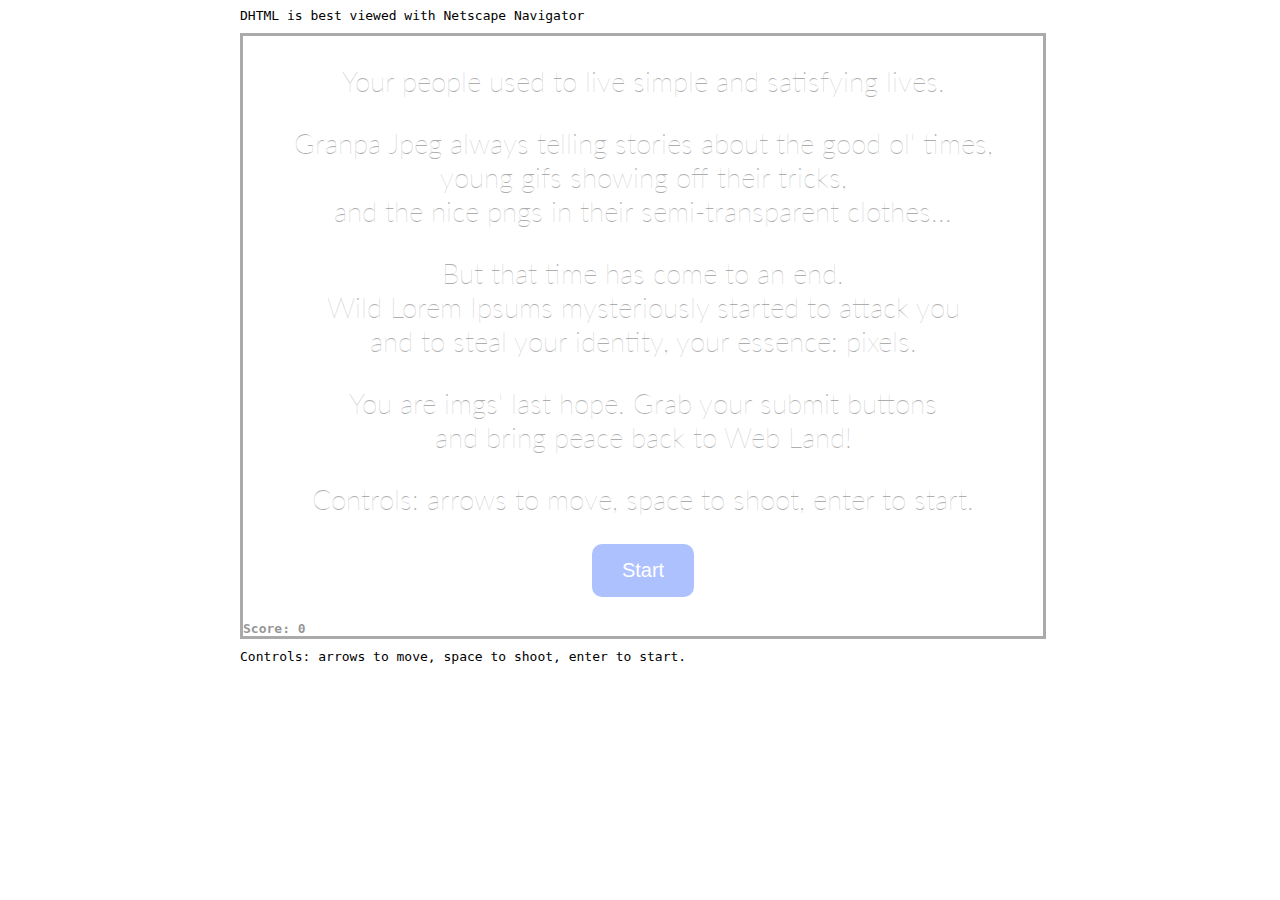
==== index.html @ 7947f4fa "Show real controls in index.html" ====
<html>
    <head>
        <meta charset="utf-8">
        <title>The Lost Image</title>
        <link rel="shortcut icon" type="image/gif" href="favicon.ico" />
        <meta property="og:title" content="The Lost Image" />
        <meta property="og:type" content="game" />
        <meta property="og:url" content="http://lorem.ndre.gr" />
        <meta property="og:description" content="Free the &lt;img&gt; people from the wild Lorem Ipsums that mysteriously started to attack you and to steal your pixels. Grab your &lt;submit&gt; buttons and bring peace back to Web Land!" />
        <meta property="og:image" content="http://lorem.ndre.gr/lorem.png" />
        <meta name="twitter:card" content="summary">
        <meta name="twitter:title" content="The Lost Image">
        <meta name="twitter:description" content="Free the &lt;img&gt; people from the wild Lorem Ipsums that mysteriously started to attack you and to steal your pixels. Grab your &lt;submit&gt; buttons and bring peace back to Web Land!">
        <meta name="twitter:image" content="http://lorem.ndre.gr/lorem.png">
        <meta name="twitter:creator" content="@ilesinge">
        <style>
            iframe {
                display: block;
                margin: 10px auto;
                border: 3px solid #AAA;
            }
            #container {
                width: 800px;
                margin: 0 auto;
                font-family: monospace;
            }
            #social {
                text-align: right;
            }
        </style>
    </head>
    <body>
        <div id="container">
            DHTML is best viewed with Netscape Navigator
            <iframe id="frame" src="lorem.html" width="800" height="600"></iframe>
            Controls: arrows to move, space to shoot, enter to start.
            <div id="social">
                <!--<img src="twitter.png"/>
                <img src="facebook.png"/>-->
            </div>
        </div>
        <script>
            document.getElementsByTagName("iframe")[0].focus();
            document.getElementsByTagName("iframe")[0].contentWindow.document.body.focus();
        </script>
        <script>
          (function(i,s,o,g,r,a,m){i['GoogleAnalyticsObject']=r;i[r]=i[r]||function(){
          (i[r].q=i[r].q||[]).push(arguments)},i[r].l=1*new Date();a=s.createElement(o),
          m=s.getElementsByTagName(o)[0];a.async=1;a.src=g;m.parentNode.insertBefore(a,m)
          })(window,document,'script','//www.google-analytics.com/analytics.js','ga');

          ga('create', 'UA-48382037-2', 'ndre.gr');
          ga('send', 'pageview');
        </script>
    </body>
</html>
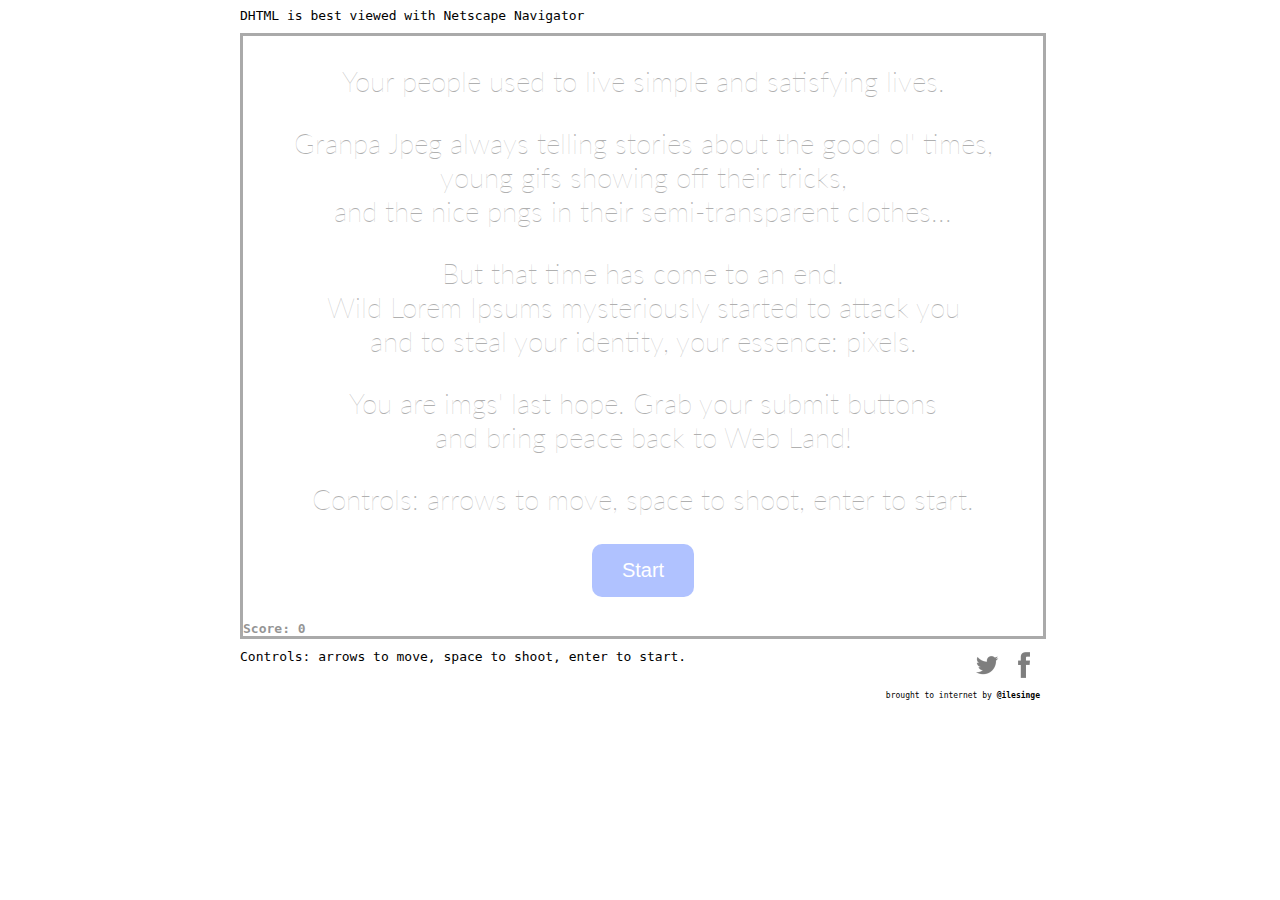
==== commit 61c05458: "Implement social buttons" ====
--- a/index.html
+++ b/index.html
@@ -25,7 +25,22 @@
                 font-family: monospace;
             }
             #social {
+                float: right;
                 text-align: right;
+                font-size: 8px;
+            }
+            #social a {
+                color: black;
+                font-weight: bold;
+                text-decoration: none;
+            }
+            #social a.share {
+                opacity: 0.5;
+                transition: opacity 0.3s;
+            }
+            #social a.share:hover {
+                opacity: 1;
+                transition: opacity 0.3s;
             }
         </style>
     </head>
@@ -33,11 +48,15 @@
         <div id="container">
             DHTML is best viewed with Netscape Navigator
             <iframe id="frame" src="lorem.html" width="800" height="600"></iframe>
+            <div id="social">
+                <a class="share" onclick="window.open(this.href,'','width=450,height=400'); return false;" href="https://twitter.com/share?url=http%3A%2F%2Florem.ndre.gr&text=Free+the+<img>+people+from+the+wild+Lorem+Ipsums!&via=ilesinge&related=ilesinge&hashtags=loremipsum,game"><img src="twitter.png" /></a>
+                <a class="share" onclick="window.open(this.href,'','width=450,height=400'); return false;" href="https://www.facebook.com/sharer/sharer.php?u=lorem.ndre.gr"><img src="facebook.png"/></a>
+                
+                <p>
+                    brought to internet by <a href="https://www.twitter.com/ilesinge">@ilesinge</a>
+                </p>
+            </div>
             Controls: arrows to move, space to shoot, enter to start.
-            <div id="social">
-                <!--<img src="twitter.png"/>
-                <img src="facebook.png"/>-->
-            </div>
         </div>
         <script>
             document.getElementsByTagName("iframe")[0].focus();
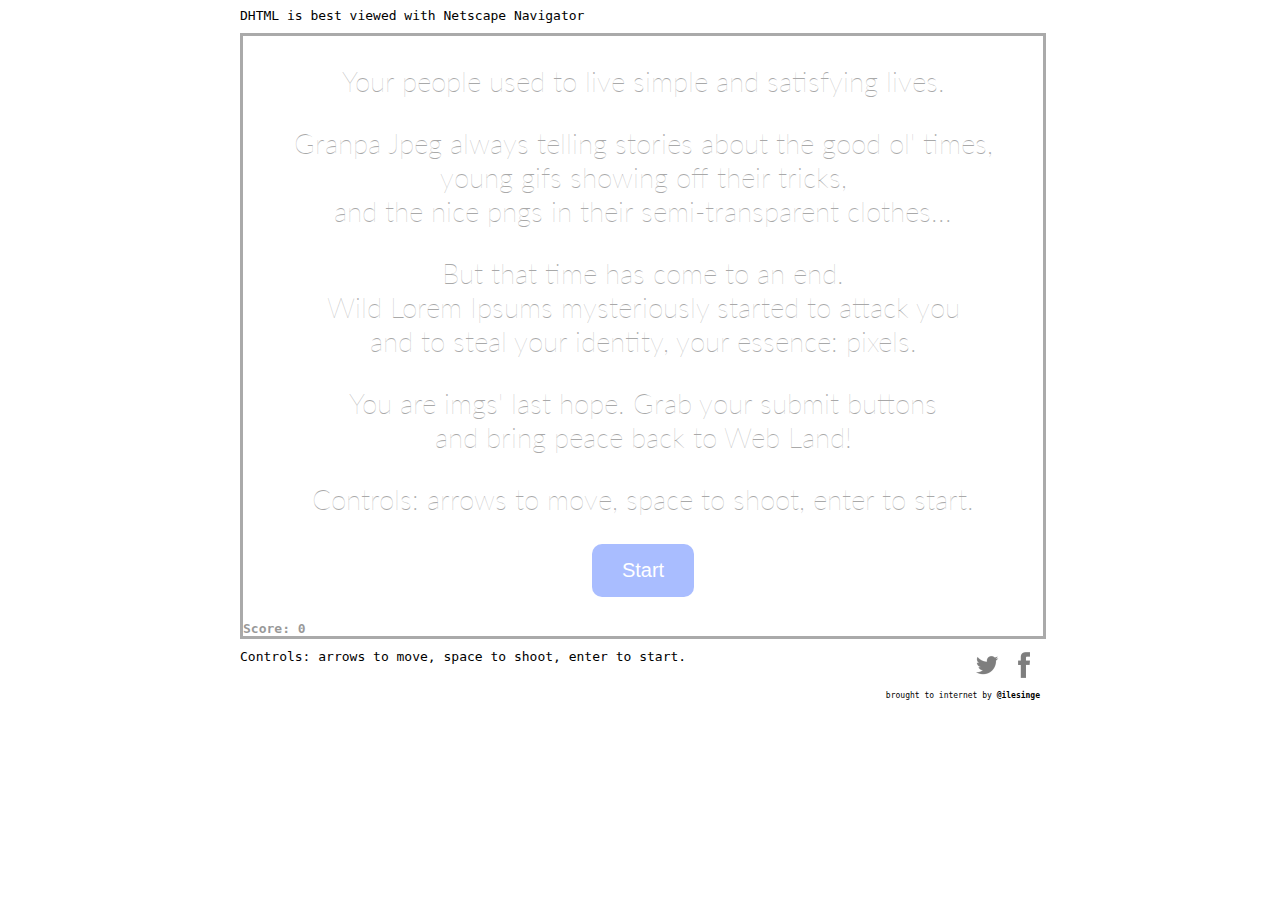
==== commit 203d2d71: "Force scrapers to change image" ====
--- a/index.html
+++ b/index.html
@@ -7,11 +7,11 @@
         <meta property="og:type" content="game" />
         <meta property="og:url" content="http://lorem.ndre.gr" />
         <meta property="og:description" content="Free the &lt;img&gt; people from the wild Lorem Ipsums that mysteriously started to attack you and to steal your pixels. Grab your &lt;submit&gt; buttons and bring peace back to Web Land!" />
-        <meta property="og:image" content="http://lorem.ndre.gr/lorem.png" />
+        <meta property="og:image" content="http://lorem.ndre.gr/lorem_screen.png" />
         <meta name="twitter:card" content="summary">
         <meta name="twitter:title" content="The Lost Image">
         <meta name="twitter:description" content="Free the &lt;img&gt; people from the wild Lorem Ipsums that mysteriously started to attack you and to steal your pixels. Grab your &lt;submit&gt; buttons and bring peace back to Web Land!">
-        <meta name="twitter:image" content="http://lorem.ndre.gr/lorem.png">
+        <meta name="twitter:image" content="http://lorem.ndre.gr/lorem_screen.png">
         <meta name="twitter:creator" content="@ilesinge">
         <style>
             iframe {
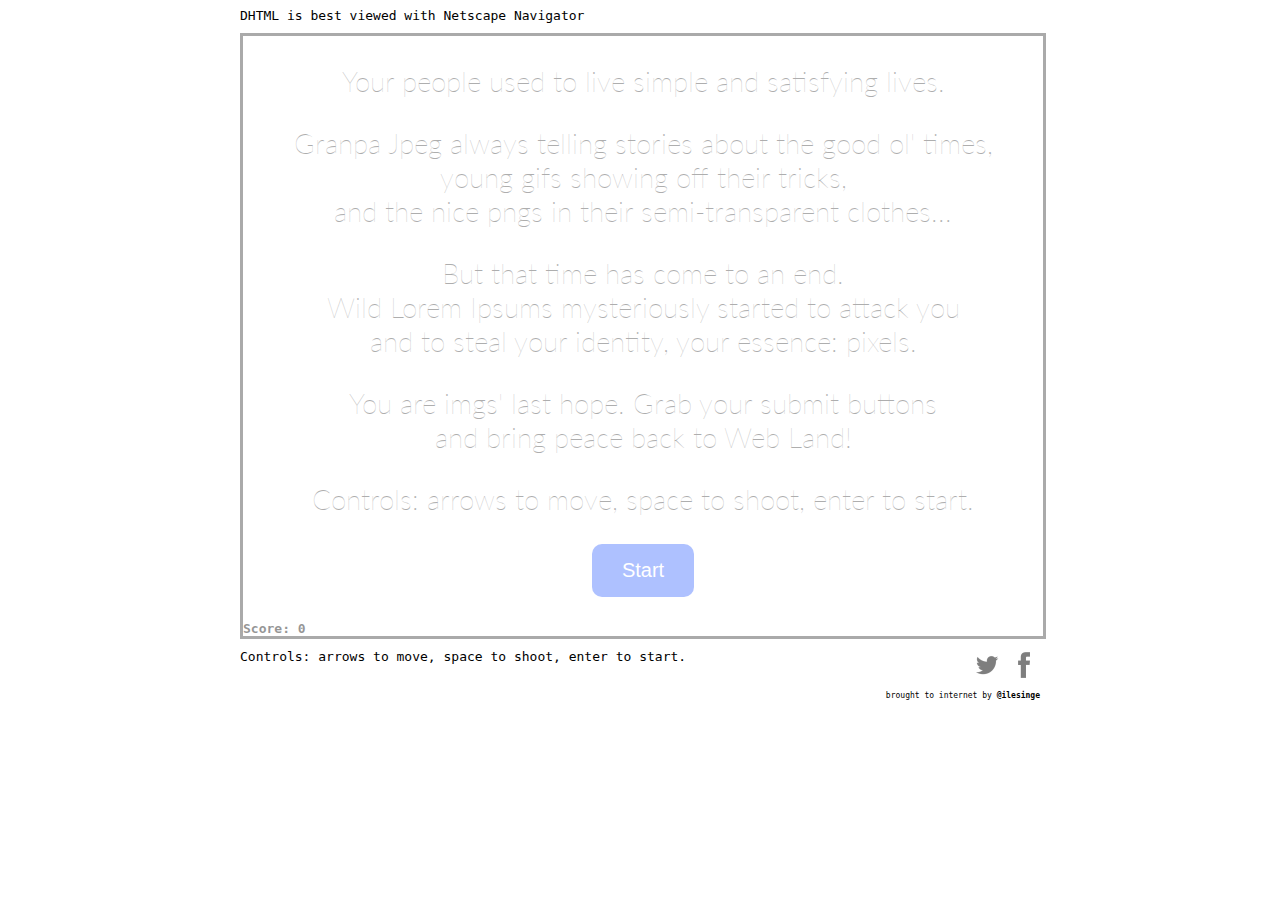
==== commit bb14cd9a: "Fix twitter card" ====
--- a/index.html
+++ b/index.html
@@ -10,7 +10,7 @@
         <meta property="og:image" content="http://lorem.ndre.gr/lorem_screen.png" />
         <meta name="twitter:card" content="summary">
         <meta name="twitter:title" content="The Lost Image">
-        <meta name="twitter:description" content="Free the &lt;img&gt; people from the wild Lorem Ipsums that mysteriously started to attack you and to steal your pixels. Grab your &lt;submit&gt; buttons and bring peace back to Web Land!">
+        <meta name="twitter:description" content="Free the img people from the wild Lorem Ipsums that mysteriously started to attack you and to steal your pixels. Grab your submit buttons and bring peace back to Web Land!">
         <meta name="twitter:image" content="http://lorem.ndre.gr/lorem_screen.png">
         <meta name="twitter:creator" content="@ilesinge">
         <style>
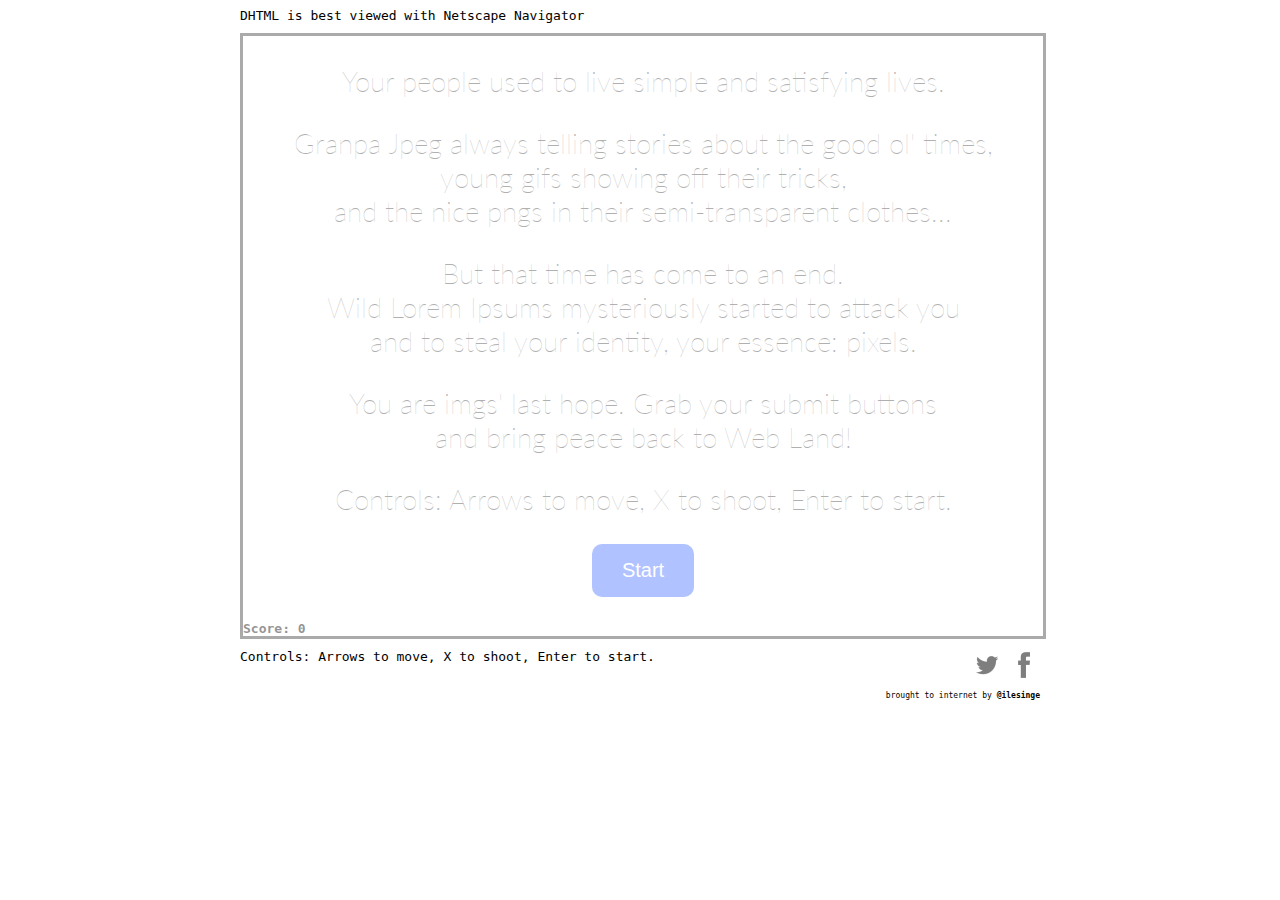
==== commit ed345a06: "Use X to shoot to be able to move in two directions while shooting" ====
--- a/index.html
+++ b/index.html
@@ -56,7 +56,7 @@
                     brought to internet by <a href="https://www.twitter.com/ilesinge">@ilesinge</a>
                 </p>
             </div>
-            Controls: arrows to move, space to shoot, enter to start.
+            Controls: Arrows to move, X to shoot, Enter to start.
         </div>
         <script>
             document.getElementsByTagName("iframe")[0].focus();
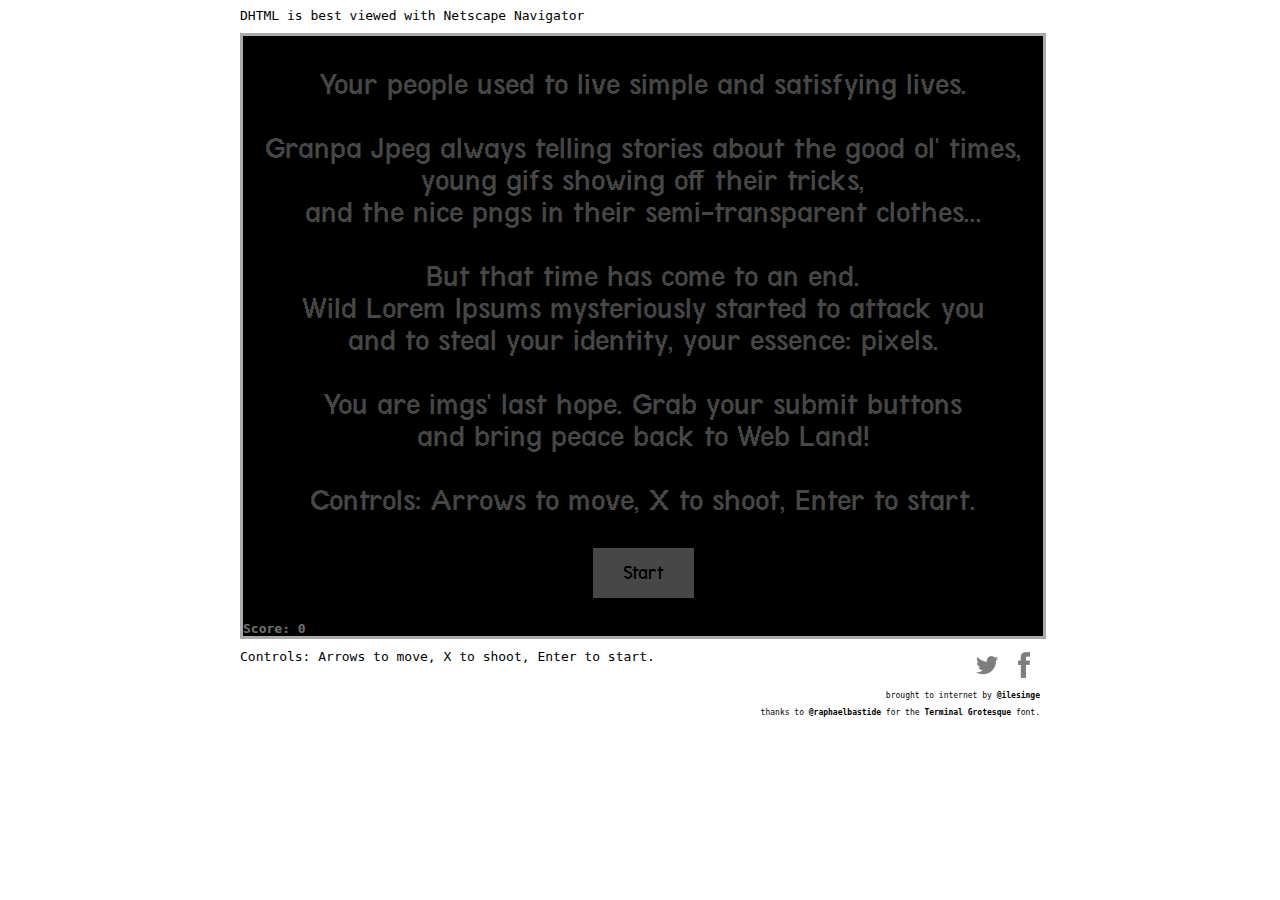
==== commit 0a288a86: "Add credits for the font" ====
--- a/index.html
+++ b/index.html
@@ -55,6 +55,9 @@
                 <p>
                     brought to internet by <a href="https://www.twitter.com/ilesinge">@ilesinge</a>
                 </p>
+                <p>
+                    thanks to <a href="https://twitter.com/raphaelbastide">@raphaelbastide</a> for the <a href="https://github.com/raphaelbastide/Terminal-Grotesque">Terminal Grotesque</a> font.
+                </p>
             </div>
             Controls: Arrows to move, X to shoot, Enter to start.
         </div>
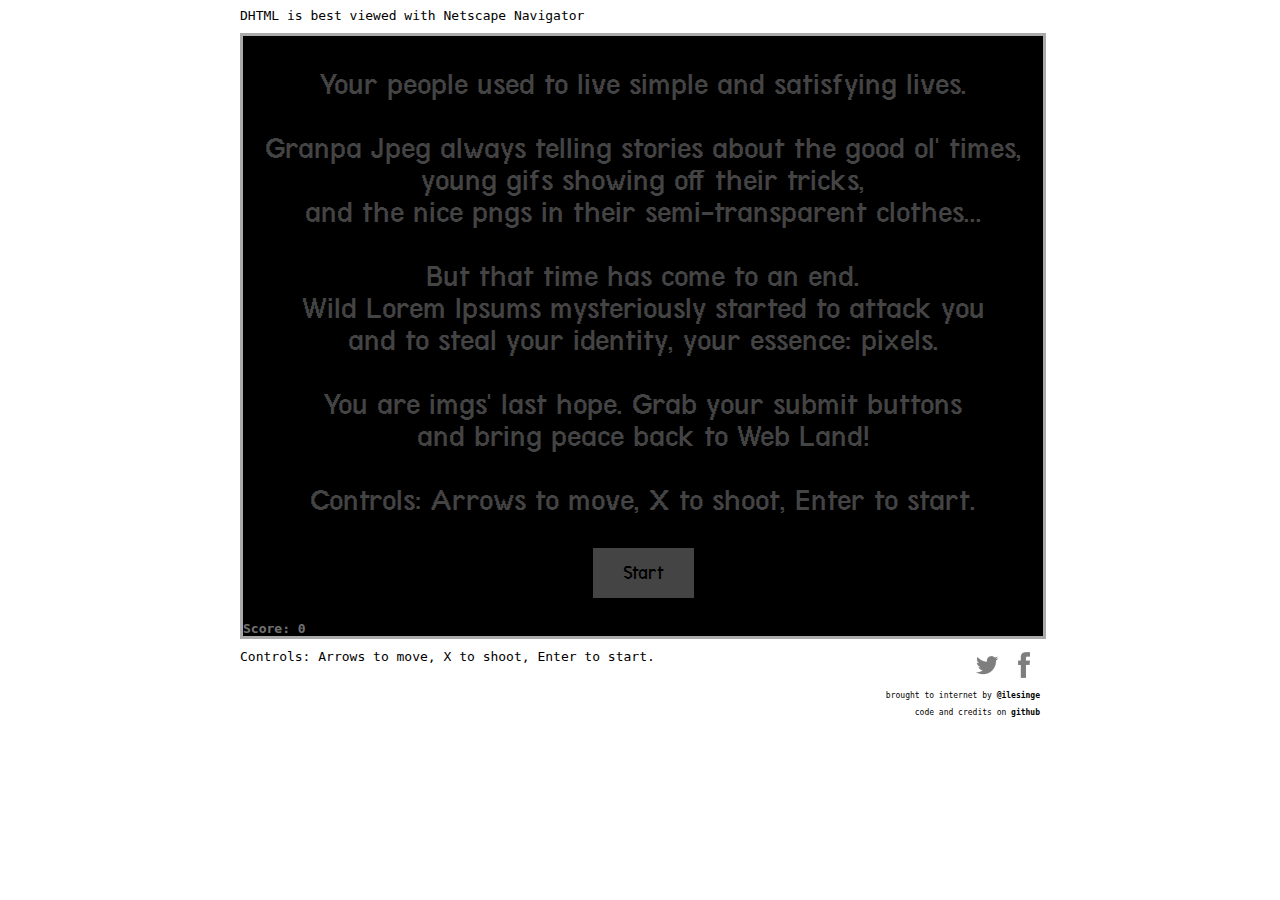
==== commit 84adb862: "Add github link" ====
--- a/index.html
+++ b/index.html
@@ -47,7 +47,7 @@
     <body>
         <div id="container">
             DHTML is best viewed with Netscape Navigator
-            <iframe id="frame" src="lorem.html" width="800" height="600"></iframe>
+            <iframe id="frame" src="lorem.html?v=2" width="800" height="600"></iframe>
             <div id="social">
                 <a class="share" onclick="window.open(this.href,'','width=450,height=400'); return false;" href="https://twitter.com/share?url=http%3A%2F%2Florem.ndre.gr&text=Free+the+<img>+people+from+the+wild+Lorem+Ipsums!&via=ilesinge&related=ilesinge&hashtags=loremipsum,game"><img src="twitter.png" /></a>
                 <a class="share" onclick="window.open(this.href,'','width=450,height=400'); return false;" href="https://www.facebook.com/sharer/sharer.php?u=lorem.ndre.gr"><img src="facebook.png"/></a>
@@ -56,7 +56,7 @@
                     brought to internet by <a href="https://www.twitter.com/ilesinge">@ilesinge</a>
                 </p>
                 <p>
-                    thanks to <a href="https://twitter.com/raphaelbastide">@raphaelbastide</a> for the <a href="https://github.com/raphaelbastide/Terminal-Grotesque">Terminal Grotesque</a> font.
+                    code and credits on <a href="https://github.com/ilesinge/TheLostImage">github</a>
                 </p>
             </div>
             Controls: Arrows to move, X to shoot, Enter to start.
